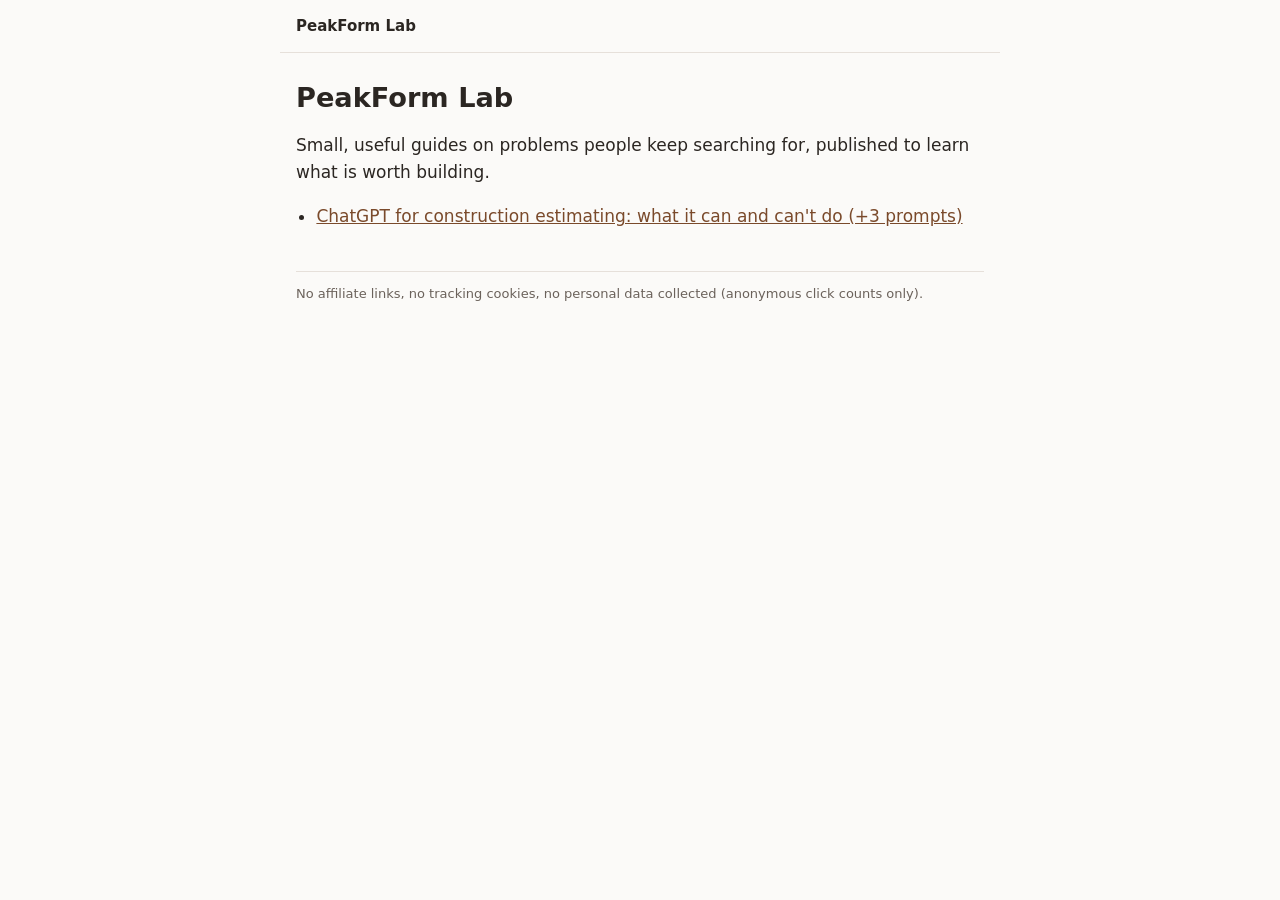
==== lab/index.html @ 1124025e "Lab: C7-T1 (ChatGPT for construction estimating) + lab landing, isolated in lab/ Published under the" ====
<!doctype html>
<html lang="en">
<head>
<meta charset="utf-8">
<meta name="viewport" content="width=device-width, initial-scale=1">
<title>PeakForm Lab: Small, Honest Experiments</title>
<meta name="description" content="PeakForm Lab publishes small, useful guides and tests whether people want more. Current: ChatGPT for construction estimating.">
<link rel="stylesheet" href="style.css">
</head>
<body>
<nav><span class="brand" style="font-weight:700">PeakForm Lab</span></nav>
<main class="wrap">
<h1>PeakForm Lab</h1>
<p>Small, useful guides on problems people keep searching for, published to learn what is worth building.</p>
<ul><li><a id="lab-to-c7" href="chatgpt-for-construction-estimating.html">ChatGPT for construction estimating: what it can and can't do (+3 prompts)</a></li></ul>
<footer>No affiliate links, no tracking cookies, no personal data collected (anonymous click counts only).</footer>
</main>
<script src="track.js" defer></script>
</body>
</html>
---- lab/style.css ----
:root { --bg: #fbfaf8; --fg: #2b2622; --muted: #6b625b; --accent: #7a4a2b; --line: #e6e0da; --panel: #ffffff; }
@media (prefers-color-scheme: dark) { :root { --bg: #1c1917; --fg: #ece7e2; --muted: #b3aaa2; --accent: #d9a27a; --line: #3a3430; --panel: #252120; } }
* { box-sizing: border-box; }
body { margin: 0; background: var(--bg); color: var(--fg); font: 17px/1.6 system-ui, -apple-system, "Segoe UI", sans-serif; }
.wrap { max-width: 720px; margin: 0 auto; padding: 0 16px 48px; }
nav { display: flex; flex-wrap: wrap; gap: 6px 16px; padding: 14px 16px; border-bottom: 1px solid var(--line); max-width: 720px; margin: 0 auto; font-size: 15px; }
nav a { color: var(--fg); text-decoration: none; }
nav a.brand { font-weight: 700; margin-right: auto; }
h1 { font-size: 1.7rem; line-height: 1.25; margin: 28px 0 12px; }
h2 { font-size: 1.25rem; margin: 32px 0 8px; }
.disclosure { background: var(--panel); border: 1px solid var(--line); border-left: 4px solid var(--accent); padding: 10px 14px; font-size: 14px; color: var(--muted); border-radius: 6px; }
.pick { background: var(--panel); border: 1px solid var(--line); border-radius: 8px; padding: 12px 14px; margin: 12px 0; }
.cta { display: inline-block; margin: 8px 0 4px; padding: 10px 16px; background: var(--accent); color: #fff; border-radius: 6px; text-decoration: none; font-weight: 600; }
@media (prefers-color-scheme: dark) { .cta { color: #1c1917; } }
ul { padding-left: 1.2em; }
li { margin: 4px 0; }
.updated, footer { font-size: 13px; color: var(--muted); }
footer { border-top: 1px solid var(--line); margin-top: 40px; padding-top: 12px; }
a { color: var(--accent); }
.opts { display: flex; flex-wrap: wrap; gap: 8px; margin: 10px 0; }
.opt { padding: 9px 12px; border: 1px solid var(--line); border-radius: 6px; background: var(--panel); color: var(--fg); font: inherit; font-size: 15px; cursor: pointer; }
.opt.on { border-color: var(--accent); outline: 2px solid var(--accent); }
.prompt { background: var(--panel); border: 1px solid var(--line); border-radius: 8px; padding: 12px 14px; margin: 10px 0; white-space: pre-wrap; font-size: 15px; }
.test { font-size: 13px; color: var(--muted); }
.hidden { display: none; }
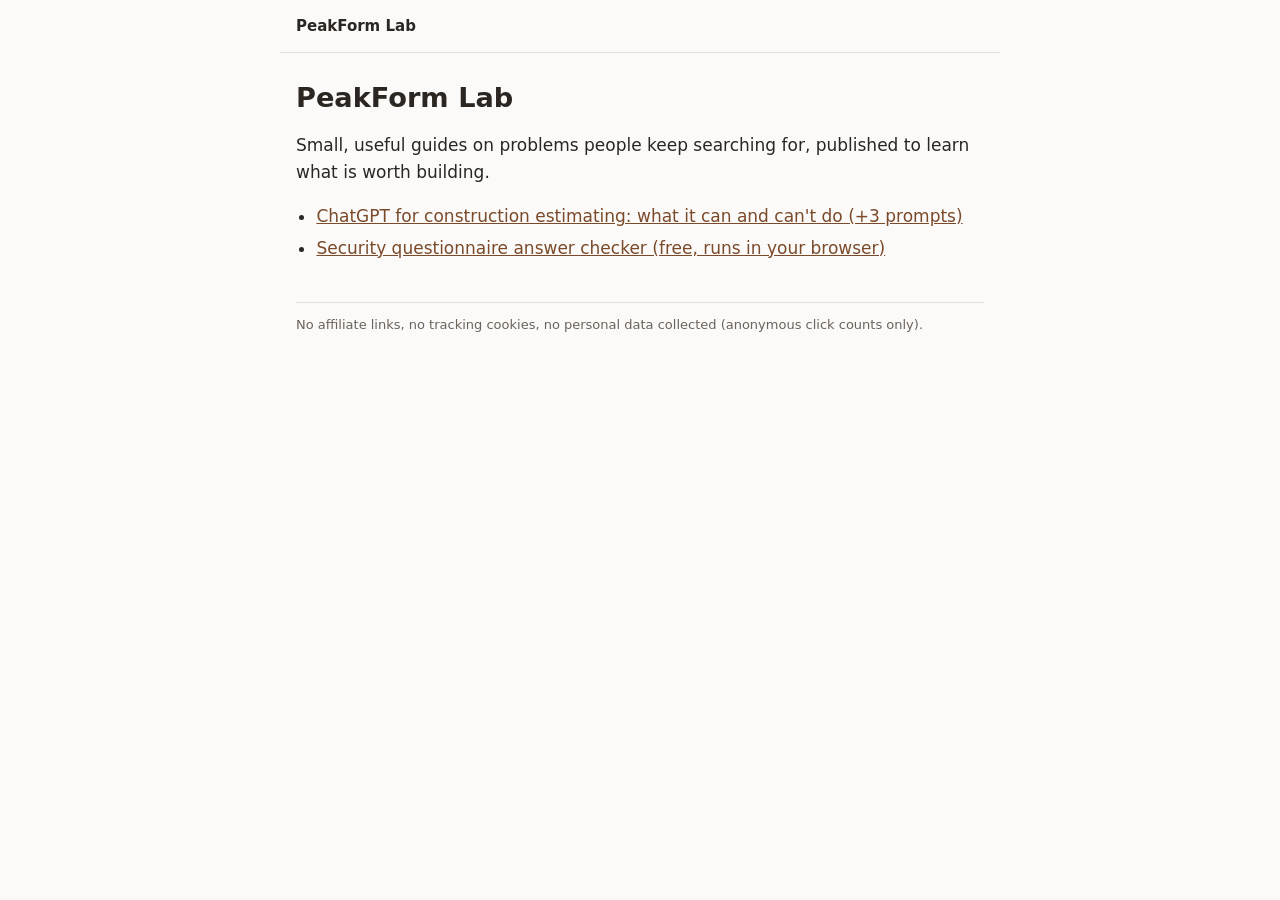
==== commit 32842caf: "Lab: V001-T1 security questionnaire answer checker (browser-only tool) + lab index/sitemap Published" ====
--- a/lab/index.html
+++ b/lab/index.html
@@ -12,7 +12,7 @@
 <main class="wrap">
 <h1>PeakForm Lab</h1>
 <p>Small, useful guides on problems people keep searching for, published to learn what is worth building.</p>
-<ul><li><a id="lab-to-c7" href="chatgpt-for-construction-estimating.html">ChatGPT for construction estimating: what it can and can't do (+3 prompts)</a></li></ul>
+<ul><li><a id="lab-to-c7" href="chatgpt-for-construction-estimating.html">ChatGPT for construction estimating: what it can and can't do (+3 prompts)</a></li><li><a id="lab-to-v1" href="security-questionnaire-answer-checker.html">Security questionnaire answer checker (free, runs in your browser)</a></li></ul>
 <footer>No affiliate links, no tracking cookies, no personal data collected (anonymous click counts only).</footer>
 </main>
 <script src="track.js" defer></script>
